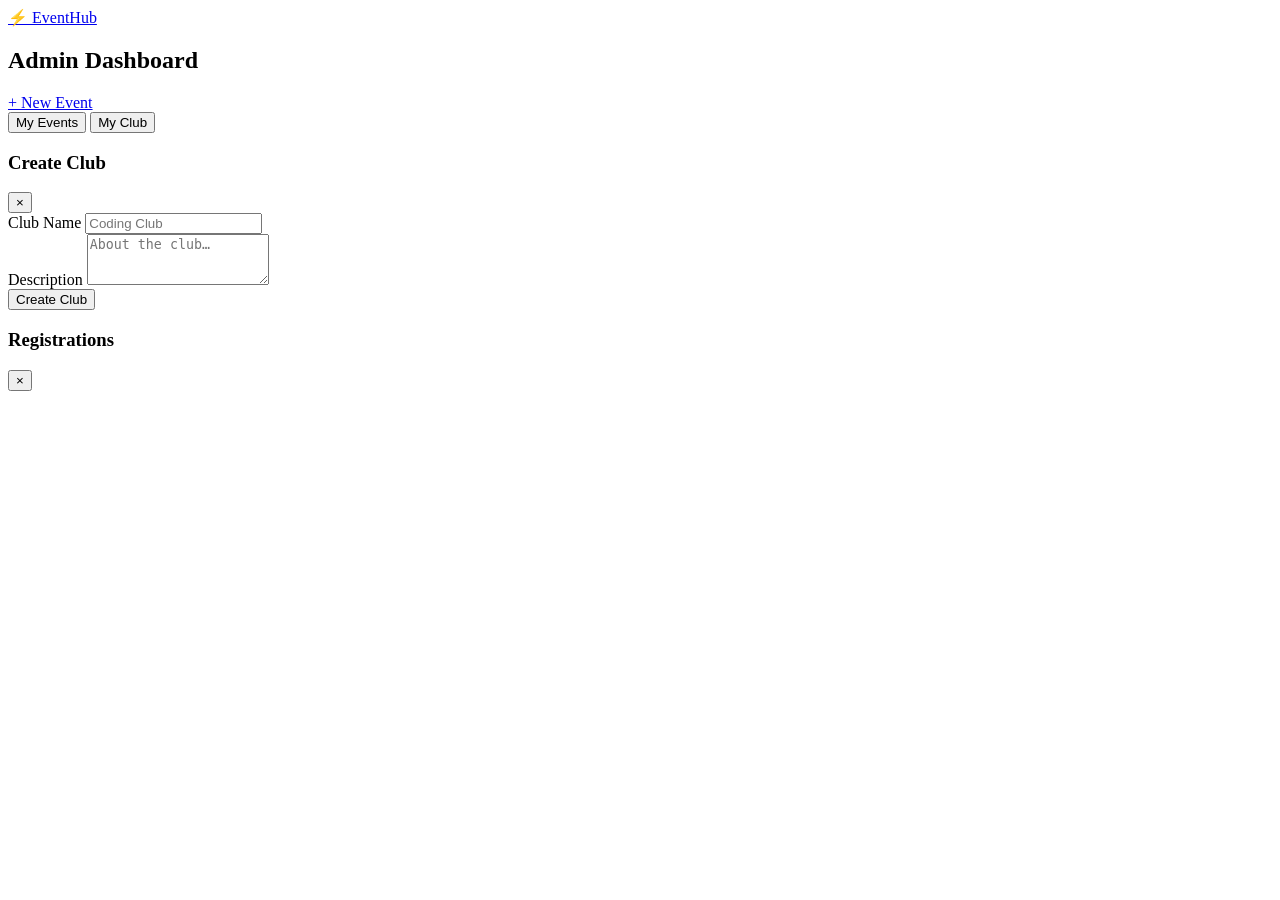
==== frontend/admin-dashboard.html @ 994a54f8 "working" ====
<!DOCTYPE html>
<html lang="en">

<head>
    <meta charset="UTF-8" />
    <meta name="viewport" content="width=device-width, initial-scale=1.0" />
    <title>Admin Dashboard — EventHub</title>
    <link rel="stylesheet" href="/css/style.css" />
</head>

<body>
    <nav>
        <div class="container nav-inner">
            <a href="/" class="nav-logo">⚡ EventHub</a>
            <div class="nav-links" id="nav-auth"></div>
        </div>
    </nav>

    <div class="container page-content">
        <div class="section-header mb-3">
            <div>
                <h2>Admin Dashboard</h2>
                <p class="text-muted" id="welcome-msg"></p>
            </div>
            <div class="flex gap-1">
                <a href="/create-event.html" class="btn btn-primary">+ New Event</a>
            </div>
        </div>

        <!-- Tabs -->
        <div class="tabs mb-3" style="max-width:400px">
            <button class="tab-btn active" id="tab-events" onclick="switchTab('events')">My Events</button>
            <button class="tab-btn" id="tab-clubs" onclick="switchTab('clubs')">My Club</button>
        </div>

        <div id="main-content"></div>
    </div>

    <!-- Club create modal -->
    <div class="modal-overlay" id="club-modal">
        <div class="modal">
            <div class="modal-header">
                <h3>Create Club</h3>
                <button class="modal-close" onclick="closeClubModal()">×</button>
            </div>
            <div class="modal-stack">
                <div class="form-group">
                    <label>Club Name</label>
                    <input class="form-control" id="club-name" placeholder="Coding Club" />
                </div>
                <div class="form-group">
                    <label>Description</label>
                    <textarea class="form-control" id="club-desc" rows="3" placeholder="About the club…"></textarea>
                </div>
                <button class="btn btn-primary btn-block" onclick="createClub()">Create Club</button>
            </div>
        </div>
    </div>

    <!-- Registrations modal -->
    <div class="modal-overlay" id="reg-modal">
        <div class="modal">
            <div class="modal-header">
                <h3 id="reg-modal-title">Registrations</h3>
                <button class="modal-close" onclick="closeRegModal()">×</button>
            </div>
            <div id="reg-modal-body" class="table-wrap"></div>
        </div>
    </div>

    <div id="toast-container"></div>
    <script type="module">
        import { eventsAPI, clubsAPI, registrationsAPI, isLoggedIn, isAdmin, getUser } from '/js/api.js';
        import { updateNav, formatDate, seatChip, toast } from '/js/ui.js';

        updateNav();
        if (!isLoggedIn()) { window.location.href = '/login.html'; }
        if (!isAdmin()) { window.location.href = '/student-dashboard.html'; }

        const user = getUser();
        document.getElementById('welcome-msg').textContent = `Hello, ${user?.full_name || 'Admin'} ⚙️`;

        let currentTab = 'events';
        let myClubs = [];
        let myEvents = [];

        // Expose to global for onclick handlers
        window._eventsAPI = eventsAPI;
        window._clubsAPI = clubsAPI;
        window._registrationsAPI = registrationsAPI;
        window._toast = toast;
        window._formatDate = formatDate;

        async function init() {
            try {
                const [allClubs, allEvents] = await Promise.all([clubsAPI.list(), eventsAPI.list()]);
                myClubs = allClubs.filter(c => c.admin_id === user.id);
                const myClubIds = new Set(myClubs.map(c => c.id));
                myEvents = allEvents.filter(e => myClubIds.has(e.club_id));
                renderTab();
            } catch (e) {
                document.getElementById('main-content').innerHTML = `<div class="empty-state"><p>${e.message}</p></div>`;
            }
        }

        window.switchTab = function (tab) {
            currentTab = tab;
            ['events', 'clubs'].forEach(t => document.getElementById(`tab-${t}`).classList.toggle('active', t === tab));
            renderTab();
        };

        function renderTab() {
            if (currentTab === 'events') renderEvents();
            else renderClubs();
        }

        function renderEvents() {
            const el = document.getElementById('main-content');
            if (!myEvents.length) {
                el.innerHTML = `<div class="empty-state"><div class="empty-icon">📋</div><h3>No events yet</h3><p>Create your first event to get started.</p><a href="/create-event.html" class="btn btn-primary mt-3">+ Create Event</a></div>`;
                return;
            }
            el.innerHTML = `
        <div class="card">
          <div class="table-wrap">
            <table>
              <thead><tr><th>Title</th><th>Club</th><th>Date</th><th>Seats</th><th>Status</th><th>Actions</th></tr></thead>
              <tbody>${myEvents.map(ev => `
                <tr>
                  <td style="font-weight:600;max-width:200px">${ev.title}</td>
                  <td class="text-muted">${ev.clubs?.name || '—'}</td>
                  <td class="text-muted" style="white-space:nowrap">${formatDate(ev.event_date)}</td>
                  <td>${seatChip(ev.available_seats, ev.total_seats)}</td>
                  <td><span class="chip ${ev.is_active ? 'chip-success' : 'chip-muted'}">${ev.is_active ? 'Active' : 'Inactive'}</span></td>
                  <td>
                    <div class="flex gap-1">
                      <button class="btn btn-secondary btn-sm" onclick="viewRegs('${ev.id}','${ev.title.replace(/'/g, '')}')">👥 Regs</button>
                      <a href="/create-event.html?id=${ev.id}" class="btn btn-secondary btn-sm">✏️ Edit</a>
                      ${ev.is_active ? `<button class="btn btn-danger btn-sm" onclick="deactivate('${ev.id}')">✕ Deactivate</button>` : ''}
                    </div>
                  </td>
                </tr>`).join('')}
              </tbody>
            </table>
          </div>
        </div>`;
        }

        function renderClubs() {
            const el = document.getElementById('main-content');
            const html = myClubs.length ?
                myClubs.map(c => `
          <div class="card mb-2">
            <div class="section-header">
              <div><h3>${c.name}</h3><p>${c.description || 'No description.'}</p></div>
              <span class="chip chip-accent">Your Club</span>
            </div>
          </div>`).join('')
                : `<div class="empty-state"><div class="empty-icon">🏫</div><h3>No clubs yet</h3><p>Create a club to start publishing events.</p></div>`;
            el.innerHTML = html + `<button class="btn btn-primary mt-3" onclick="openClubModal()">+ Create Club</button>`;
        }

        window.openClubModal = () => document.getElementById('club-modal').classList.add('open');
        window.closeClubModal = () => document.getElementById('club-modal').classList.remove('open');
        window.closeRegModal = () => document.getElementById('reg-modal').classList.remove('open');

        window.createClub = async function () {
            const name = document.getElementById('club-name').value.trim();
            const desc = document.getElementById('club-desc').value.trim();
            if (!name) { toast('Club name is required', 'error'); return; }
            try {
                await clubsAPI.create({ name, description: desc });
                toast('Club created! 🎉', 'success');
                closeClubModal();
                await init();
                switchTab('clubs');
            } catch (e) { toast(e.message, 'error'); }
        };

        window.deactivate = async function (eventId) {
            if (!confirm('Deactivate this event?')) return;
            try {
                await eventsAPI.delete(eventId);
                toast('Event deactivated.', 'info');
                await init();
            } catch (e) { toast(e.message, 'error'); }
        };

        window.viewRegs = async function (eventId, title) {
            document.getElementById('reg-modal-title').textContent = `Registrations — ${title}`;
            document.getElementById('reg-modal-body').innerHTML = '<div style="text-align:center;padding:2rem"><div class="spinner"></div></div>';
            document.getElementById('reg-modal').classList.add('open');
            try {
                const regs = await registrationsAPI.eventRegistrations(eventId);
                if (!regs.length) {
                    document.getElementById('reg-modal-body').innerHTML = '<div class="empty-state"><p>No registrations yet.</p></div>';
                    return;
                }
                document.getElementById('reg-modal-body').innerHTML = `
          <table>
            <thead><tr><th>#</th><th>Name</th><th>Email</th><th>Registered At</th></tr></thead>
            <tbody>${regs.map((r, i) => `<tr><td class="text-muted">${i + 1}</td><td>${r.users?.full_name || '—'}</td><td class="text-muted">${r.users?.email || '—'}</td><td class="text-muted">${formatDate(r.registered_at)}</td></tr>`).join('')}</tbody>
          </table>`;
            } catch (e) {
                document.getElementById('reg-modal-body').innerHTML = `<div class="empty-state"><p>${e.message}</p></div>`;
            }
        };

        // Close modals clicking outside
        document.querySelectorAll('.modal-overlay').forEach(o => o.addEventListener('click', e => { if (e.target === o) o.classList.remove('open'); }));

        init();
    </script>
</body>

</html>
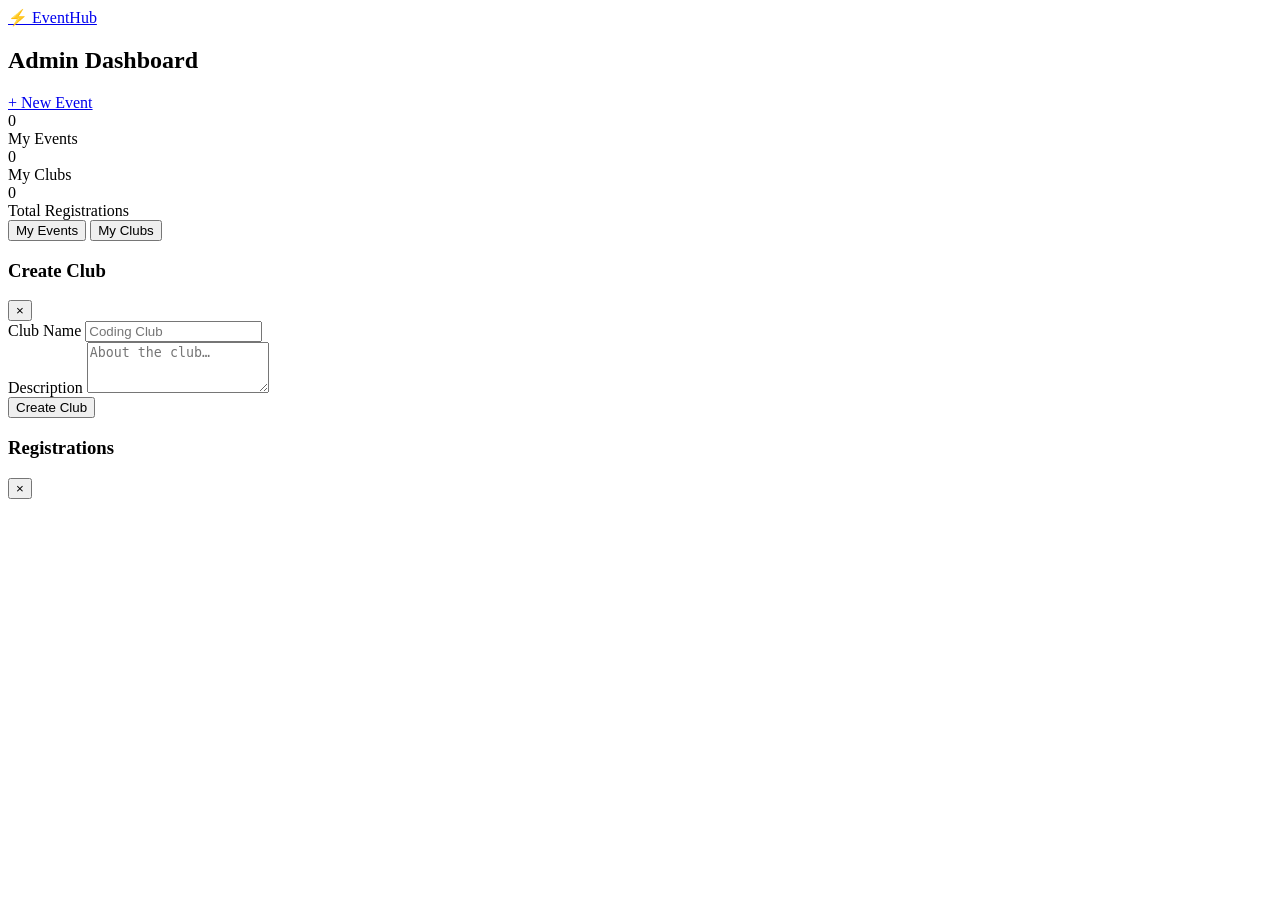
==== commit 0ef4ae7d: "v2" ====
--- a/frontend/admin-dashboard.html
+++ b/frontend/admin-dashboard.html
@@ -22,15 +22,29 @@
                 <h2>Admin Dashboard</h2>
                 <p class="text-muted" id="welcome-msg"></p>
             </div>
-            <div class="flex gap-1">
-                <a href="/create-event.html" class="btn btn-primary">+ New Event</a>
+            <a href="/create-event.html" class="btn btn-primary">+ New Event</a>
+        </div>
+
+        <!-- Stats -->
+        <div class="stat-row" id="stats-row">
+            <div class="card stat-card">
+                <div class="stat-num" id="stat-events">0</div>
+                <div class="stat-lbl">My Events</div>
+            </div>
+            <div class="card stat-card">
+                <div class="stat-num" id="stat-clubs">0</div>
+                <div class="stat-lbl">My Clubs</div>
+            </div>
+            <div class="card stat-card">
+                <div class="stat-num" id="stat-regs">0</div>
+                <div class="stat-lbl">Total Registrations</div>
             </div>
         </div>
 
         <!-- Tabs -->
         <div class="tabs mb-3" style="max-width:400px">
             <button class="tab-btn active" id="tab-events" onclick="switchTab('events')">My Events</button>
-            <button class="tab-btn" id="tab-clubs" onclick="switchTab('clubs')">My Club</button>
+            <button class="tab-btn" id="tab-clubs" onclick="switchTab('clubs')">My Clubs</button>
         </div>
 
         <div id="main-content"></div>
@@ -41,7 +55,7 @@
         <div class="modal">
             <div class="modal-header">
                 <h3>Create Club</h3>
-                <button class="modal-close" onclick="closeClubModal()">×</button>
+                <button class="modal-close" onclick="closeModal('club-modal')">×</button>
             </div>
             <div class="modal-stack">
                 <div class="form-group">
@@ -62,7 +76,7 @@
         <div class="modal">
             <div class="modal-header">
                 <h3 id="reg-modal-title">Registrations</h3>
-                <button class="modal-close" onclick="closeRegModal()">×</button>
+                <button class="modal-close" onclick="closeModal('reg-modal')">×</button>
             </div>
             <div id="reg-modal-body" class="table-wrap"></div>
         </div>
@@ -74,8 +88,8 @@
         import { updateNav, formatDate, seatChip, toast } from '/js/ui.js';
 
         updateNav();
-        if (!isLoggedIn()) { window.location.href = '/login.html'; }
-        if (!isAdmin()) { window.location.href = '/student-dashboard.html'; }
+        if (!isLoggedIn()) { window.location.href = '/'; }
+        if (!isAdmin()) { window.location.href = '/events.html'; }
 
         const user = getUser();
         document.getElementById('welcome-msg').textContent = `Hello, ${user?.full_name || 'Admin'} ⚙️`;
@@ -83,13 +97,6 @@
         let currentTab = 'events';
         let myClubs = [];
         let myEvents = [];
-
-        // Expose to global for onclick handlers
-        window._eventsAPI = eventsAPI;
-        window._clubsAPI = clubsAPI;
-        window._registrationsAPI = registrationsAPI;
-        window._toast = toast;
-        window._formatDate = formatDate;
 
         async function init() {
             try {
@@ -97,6 +104,15 @@
                 myClubs = allClubs.filter(c => c.admin_id === user.id);
                 const myClubIds = new Set(myClubs.map(c => c.id));
                 myEvents = allEvents.filter(e => myClubIds.has(e.club_id));
+
+                document.getElementById('stat-events').textContent = myEvents.length;
+                document.getElementById('stat-clubs').textContent = myClubs.length;
+
+                // Sum up registrations
+                let totalRegs = 0;
+                myEvents.forEach(e => totalRegs += (e.total_seats - e.available_seats));
+                document.getElementById('stat-regs').textContent = totalRegs;
+
                 renderTab();
             } catch (e) {
                 document.getElementById('main-content').innerHTML = `<div class="empty-state"><p>${e.message}</p></div>`;
@@ -117,7 +133,7 @@
         function renderEvents() {
             const el = document.getElementById('main-content');
             if (!myEvents.length) {
-                el.innerHTML = `<div class="empty-state"><div class="empty-icon">📋</div><h3>No events yet</h3><p>Create your first event to get started.</p><a href="/create-event.html" class="btn btn-primary mt-3">+ Create Event</a></div>`;
+                el.innerHTML = `<div class="empty-state"><div class="empty-icon">📋</div><h3>No events yet</h3><p>Create your first event.</p><a href="/create-event.html" class="btn btn-primary mt-2">+ Create Event</a></div>`;
                 return;
             }
             el.innerHTML = `
@@ -136,7 +152,7 @@
                     <div class="flex gap-1">
                       <button class="btn btn-secondary btn-sm" onclick="viewRegs('${ev.id}','${ev.title.replace(/'/g, '')}')">👥 Regs</button>
                       <a href="/create-event.html?id=${ev.id}" class="btn btn-secondary btn-sm">✏️ Edit</a>
-                      ${ev.is_active ? `<button class="btn btn-danger btn-sm" onclick="deactivate('${ev.id}')">✕ Deactivate</button>` : ''}
+                      ${ev.is_active ? `<button class="btn btn-danger btn-sm" onclick="deactivate('${ev.id}')">Deactivate</button>` : ''}
                     </div>
                   </td>
                 </tr>`).join('')}
@@ -152,17 +168,13 @@
                 myClubs.map(c => `
           <div class="card mb-2">
             <div class="section-header">
-              <div><h3>${c.name}</h3><p>${c.description || 'No description.'}</p></div>
+              <div><h3>${c.name}</h3><p style="font-size:0.85rem">${c.description || 'No description.'}</p></div>
               <span class="chip chip-accent">Your Club</span>
             </div>
           </div>`).join('')
                 : `<div class="empty-state"><div class="empty-icon">🏫</div><h3>No clubs yet</h3><p>Create a club to start publishing events.</p></div>`;
-            el.innerHTML = html + `<button class="btn btn-primary mt-3" onclick="openClubModal()">+ Create Club</button>`;
-        }
-
-        window.openClubModal = () => document.getElementById('club-modal').classList.add('open');
-        window.closeClubModal = () => document.getElementById('club-modal').classList.remove('open');
-        window.closeRegModal = () => document.getElementById('reg-modal').classList.remove('open');
+            el.innerHTML = html + `<button class="btn btn-primary mt-3" onclick="openModal('club-modal')">+ Create Club</button>`;
+        }
 
         window.createClub = async function () {
             const name = document.getElementById('club-name').value.trim();
@@ -171,7 +183,7 @@
             try {
                 await clubsAPI.create({ name, description: desc });
                 toast('Club created! 🎉', 'success');
-                closeClubModal();
+                closeModal('club-modal');
                 await init();
                 switchTab('clubs');
             } catch (e) { toast(e.message, 'error'); }
@@ -189,7 +201,7 @@
         window.viewRegs = async function (eventId, title) {
             document.getElementById('reg-modal-title').textContent = `Registrations — ${title}`;
             document.getElementById('reg-modal-body').innerHTML = '<div style="text-align:center;padding:2rem"><div class="spinner"></div></div>';
-            document.getElementById('reg-modal').classList.add('open');
+            openModal('reg-modal');
             try {
                 const regs = await registrationsAPI.eventRegistrations(eventId);
                 if (!regs.length) {
@@ -198,7 +210,7 @@
                 }
                 document.getElementById('reg-modal-body').innerHTML = `
           <table>
-            <thead><tr><th>#</th><th>Name</th><th>Email</th><th>Registered At</th></tr></thead>
+            <thead><tr><th>#</th><th>Name</th><th>Email</th><th>Registered</th></tr></thead>
             <tbody>${regs.map((r, i) => `<tr><td class="text-muted">${i + 1}</td><td>${r.users?.full_name || '—'}</td><td class="text-muted">${r.users?.email || '—'}</td><td class="text-muted">${formatDate(r.registered_at)}</td></tr>`).join('')}</tbody>
           </table>`;
             } catch (e) {
@@ -206,7 +218,7 @@
             }
         };
 
-        // Close modals clicking outside
+        // Close modals on overlay click
         document.querySelectorAll('.modal-overlay').forEach(o => o.addEventListener('click', e => { if (e.target === o) o.classList.remove('open'); }));
 
         init();
